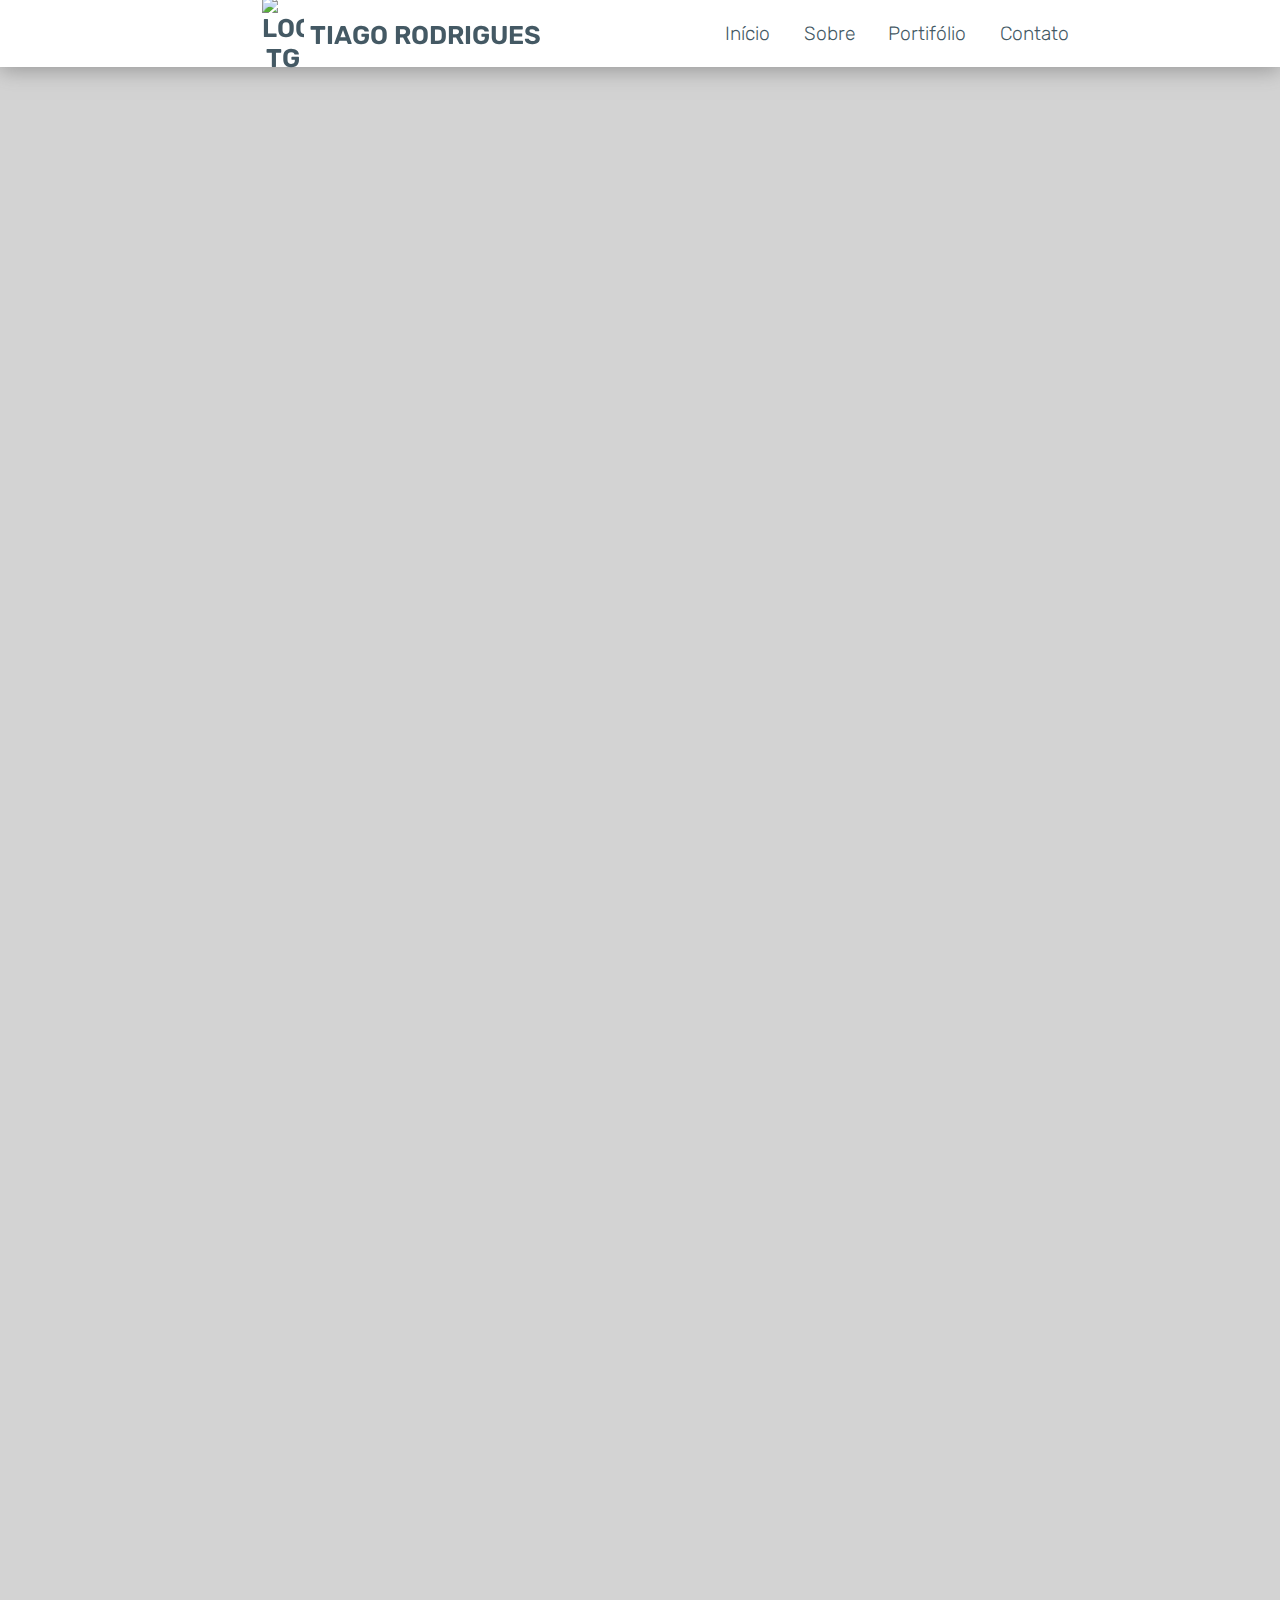
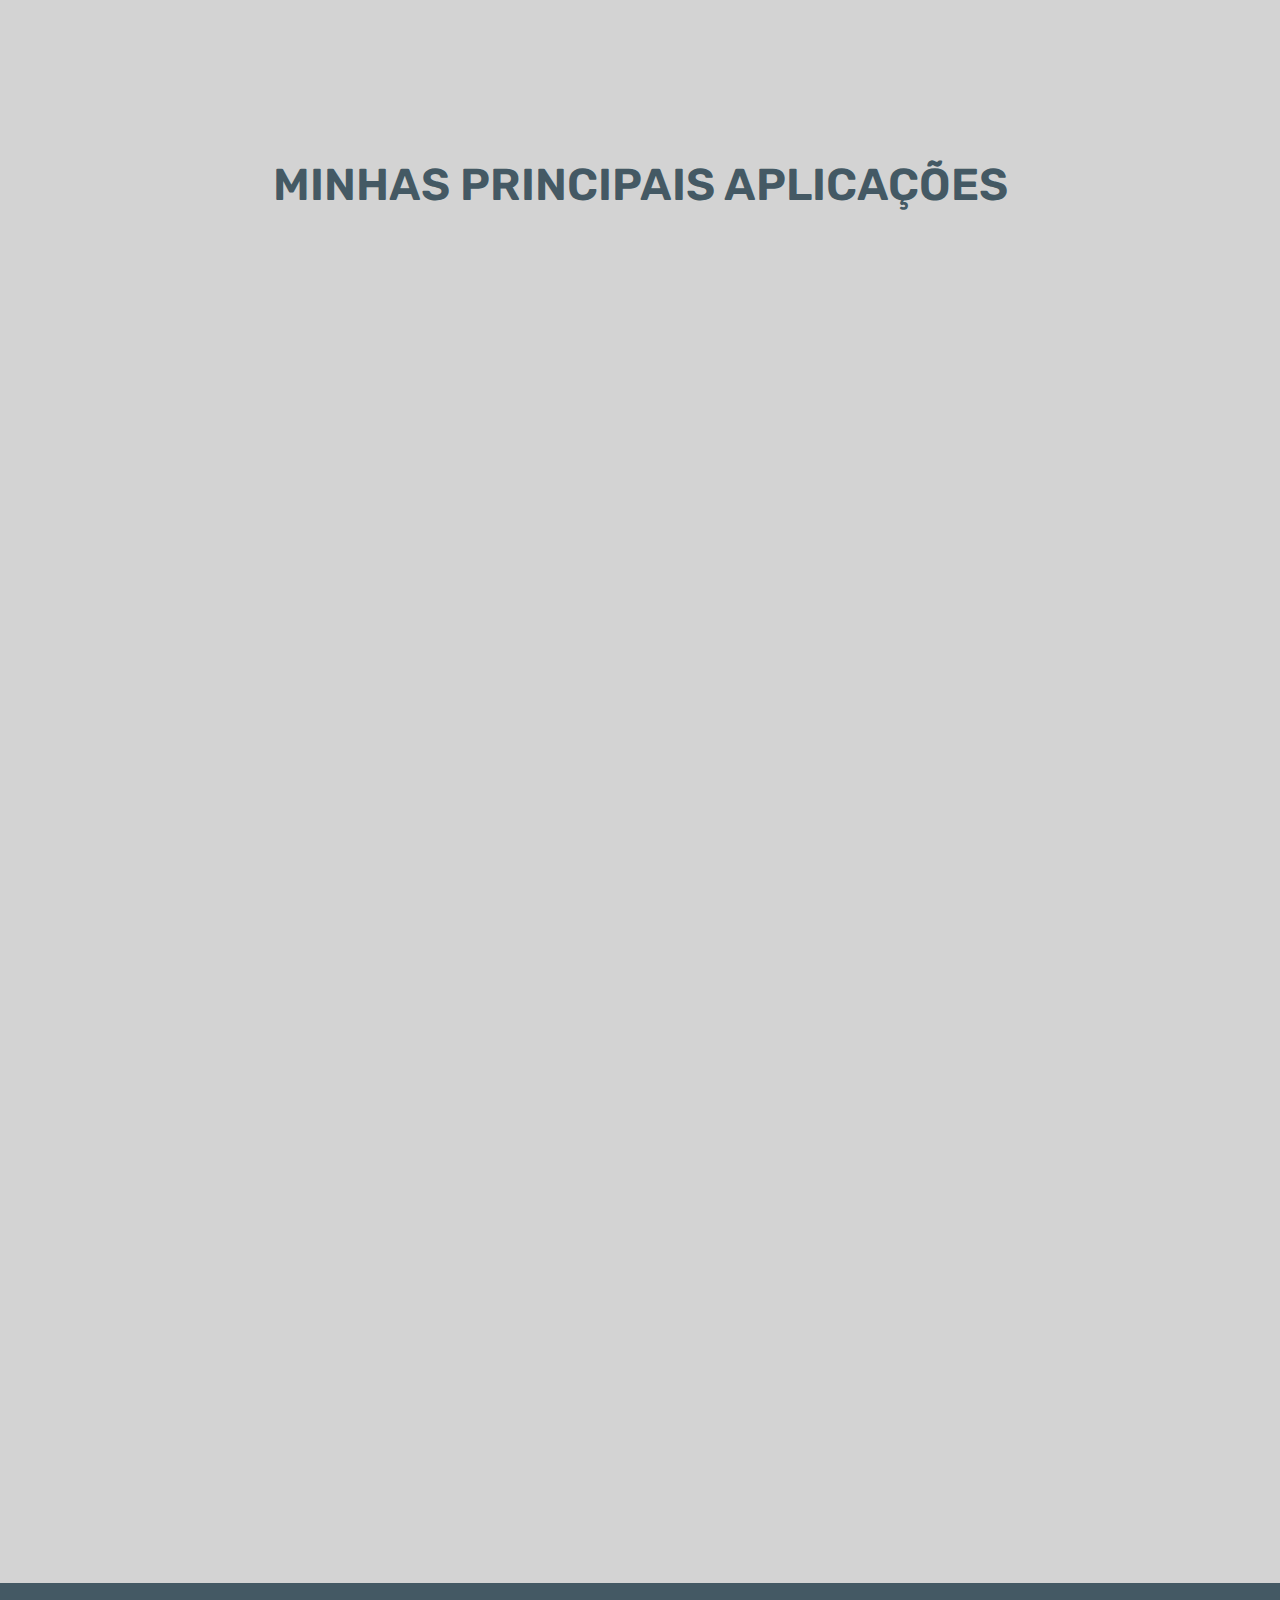
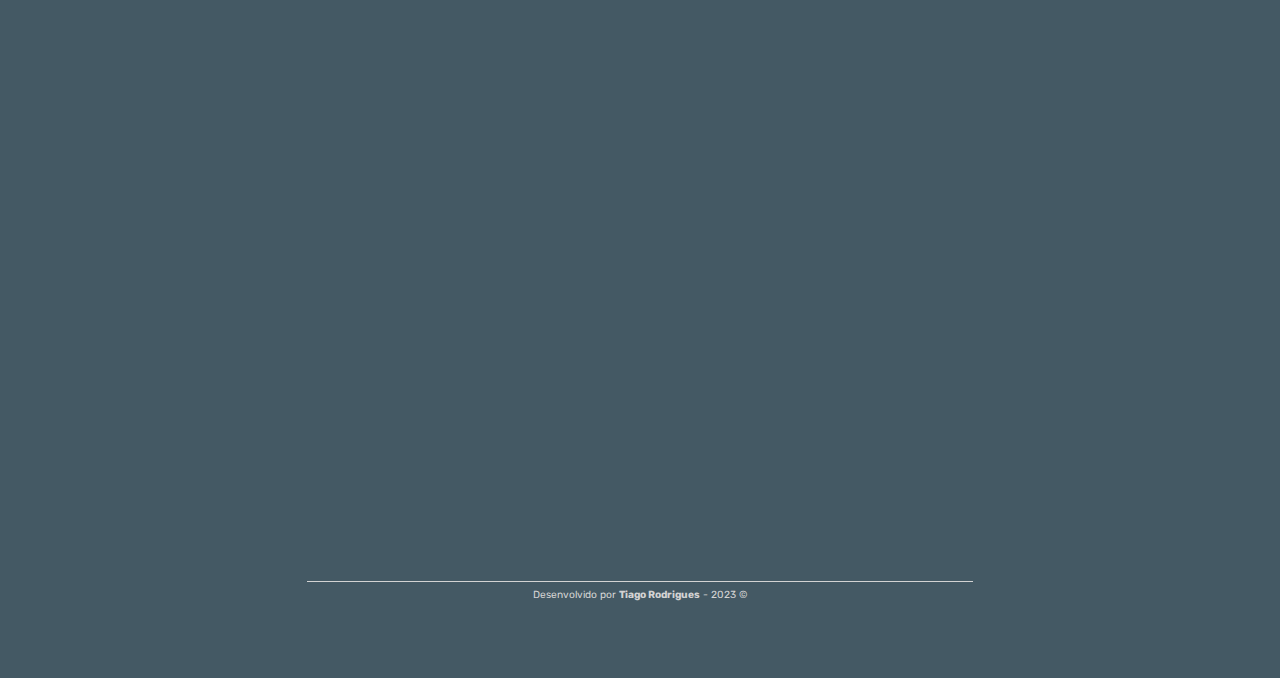
==== index.html @ 0f71da29 "Update index.html" ====
<!DOCTYPE html>
<html lang="pt-br">
  <head>
    <meta charset="UTF-8" />
    <meta name="viewport" content="width=device-width, initial-scale=1.0" />
    <link rel="stylesheet" href="style.css" />
    <link href="https://unpkg.com/aos@2.3.1/dist/aos.css" rel="stylesheet" />
    <link
      rel="stylesheet"
      href="https://cdnjs.cloudflare.com/ajax/libs/font-awesome/4.7.0/css/font-awesome.min.css"
    />
    <script src="https://unpkg.com/aos@2.3.1/dist/aos.js"></script>
    <link rel="shortcut icon" href="imgs/logo-tg.svg" type="image/x-icon" />

    <title>Tiago Rodrigues</title>
  </head>
  <body>
    <header>
      <h1>
        <img class="img-logo" src="imgs/logo-tg.svg" alt="logo-tg" />
        Tiago Rodrigues
      </h1>
      <nav>
        <ul>
          <li><a href="#inicio">Início</a></li>
          <li><a href="#sobre">Sobre</a></li>
          <li><a href="#portifolio">Portifólio</a></li>
          <li><a href="#contatos">Contato</a></li>
        </ul>
      </nav>
    </header>
    <main>
      <section class="inicio" id="inicio">
        <article class="txt" data-aos="fade-right">
          <p>Olá! <br />Me chamo Tiago,</p>
          <h2>
            sou programador
            <br />
            Front end!
          </h2>
          <p>Bem vindo ao meu portifólio web</p>
          <ul class="icons" data-aos="fade-left">
            <li>
              <img src="imgs/html5.png" alt="logo html5" />
            </li>
            <li>
              <img src="imgs/css3.png" alt="logo css 3" />
            </li>
            <li>
              <img src="imgs/js.png" alt="logo Javascript" />
            </li>
          </ul>
          <button>
            <a
              href="portifolio/CURRÍCULO-TIAGO 2023.pdf"
              download="CURRÍCULO-TIAGO.pdf"
              type="aplication/pdf"
              >CV</a
            >
          </button>
        </article>
        <div class="image-initial" data-aos="fade-left">
          <img src="imgs/profile.png" alt="" />
        </div>
      </section>
      <section class="sobre" id="sobre">
        <article class="txt2">
          <img src="imgs/profile.png" alt="" data-aos="fade-left" /><cite
            data-aos="fade-dow"
            >Tiago Rodrigues</cite
          >
          <h2 data-aos="fade-right">Sobre mim...</h2>
          <p data-aos="fade-right">
            Tenho 31 anos, moro em Campo Grande, Rio de Janeiro. Sou estudante
            de programação web apaixonado por tecnologia, com foco em HTML, CSS
            e JavaScript. Estou constantemente buscando oportunidades para
            aprimorar minhas habilidades e expandir meu conhecimento no mercado
            de trabalho.
            <br />
            <br />
            Durante minha jornada acadêmica, tenho me dedicado ao estudo
            autodidata dessas linguagens de programação e tenho obtido
            resultados significativos na criação de sites e aplicações web
            interativas. Sou capaz de transformar designs em código funcional,
            garantindo uma experiência de usuário atraente e responsiva.
            <br />
            <br />
            Minha paixão pela programação web está enraizada na minha
            curiosidade em explorar soluções inovadoras para os desafios
            tecnológicos do mundo moderno. Estou sempre em busca de novas
            tendências, ferramentas e técnicas que possam aprimorar meu trabalho
            e agregar valor aos projetos em que estou envolvido.
          </p>
        </article>
      </section>
      <section class="portifolio" id="portifolio">
        <h1>Minhas principais aplicações</h1>
        <ul class="pjts" data-aos="fade-right">
          <li>
            <p>
              <a
                href="https://tiagosouzrodrigues.github.io/JS-calculator/"
                target="_blank"
                ><img src="portifolio/js-calc-img.png" alt="Imagem da Calculadora." />Calculadora em JS</a
              >
              <br />
              <br />
              Calculadora funcional desenvolvida em JavaScript
              <br /><strong>(JS/HTML5/CSS3)</strong>
            </p>
          </li>
          <li>
            <p>
              <a
                href="https://codepen.io/tiagorodsouza/full/zYmYOPo"
                target="_blank"
                ><img
                  src="portifolio/mario-bros-jump.png"
                  alt="Imagem do Jogo Mario Bros Jump"
                />Jogo "Mario JUMP"</a
              ><br />
              <br />
              Projeto de joguinho simples em JavaScript que simula o movimento e
              colisão dos personagens no mundo real da Nintendo para a web. Com
              animações interativas usando CSS3 e HTML5 Canvas.
              <br /><strong>(HTML5 /CSS3 /JS)</strong>
            </p>
          </li>
          <li>
            <p>
              <a
                href="https://codepen.io/tiagorodsouza/full/zYJeENV"
                target="_blank"
                ><img
                  src="portifolio/menu-toggle-navigation-dark-mode.png"
                  alt="Imagem do menu Toogle navigation dark mode"
                />Menu Toggle/dark mode</a
              >
              <br />
              <br />
              Projeto de "Menu toggle",desenvolvido em JavaScript com
              funcionalidades extras, como suporte ao modo escuro, usando as
              preferências do sistema operacional.<br /><strong
                >(HTML5/CSS3/JS)</strong
              >
            </p>
          </li>
          <li>
            <p>
              <a
                href="https://codepen.io/tiagorodsouza/full/mdGoqJq"
                target="_blank"
                ><img
                  src="portifolio/validation-password.png"
                  alt="imagem do validador de senhas"
                />Validador de Senhas</a
              ><br />
              <br />
              Desenvolvimento de um validador de senhas simples e eficiente,
              utilizando JavaScript apenas.
              <br /><strong>(HTML5/CSS3/JS)</strong>
            </p>
          </li>
          <li>
            <p>
              <a
                href="https://codepen.io/tiagorodsouza/full/NWLeGXG"
                target="_blank"
                ><img
                  src="portifolio/navigation-menu-indicator.png"
                  alt="Imagem do menu de navegação indicado"
                />Menu de Navegação indicado</a
              >
              <br />
              <br />
              Desenvolvimento de um menu de navegação com ícone indicativo ao
              passar o mouse sobre cada item da lista.<br /><strong
                >(HTML5 / CSS3/JS)</strong
              >
            </p>
          </li>

          <li id="set-spt">
            <p>
              <a
                href="https://tiagosouzrodrigues.github.io/clone-do-spotify-mobile/"
                target="_blank"
                ><img
                  id="spotify"
                  src="portifolio/clone-spotify.png"
                  alt="Image clone do spotify"
                />Clone do Spotify</a
              ><br />
              <br />
              Clone simplificado dessa aplicação de serviço streaming musical
              oficial, feito utilizando CSS GRID + Styled Components + Material
              UI.
              <br /><strong>(HTML5 / CSS3)</strong>
            </p>
          </li>
        </ul>
      </section>
      <section class="contatos" id="contatos">
        <p data-aos="fade-right">
          Sinta-se à vontade para entrar em contato comigo
        </p>
        <form
          data-aos="fade-left"
          action="https://formsubmit.co/rodriguessouzatg@gmail.com"
          method="POST"
        >
          <input
            type="hidden"
            name="_next"
            value="https://tiagosouzrodrigues.github.io/validate-email/"
          />
          <input
            type="hidden"
            name="_autoresponse"
            value="Recebemos seu email! Obrigado pelo contato, em breve retornaremos🫶😁"
          />

          <input type="hidden" name="_captcha" value="false" />

          <label for="Nome">Nome:</label>
          <input type="text" name="name" id="" required />

          <label for="email">Email</label>
          <input type="email" name="email" required />

          <label for="message">Deixe aqui sua mensagem:</label>
          <textarea
            name="message"
            id=""
            cols="30"
            rows="10"
            required
          ></textarea>

          <button type="submit">Enviar</button>
        </form>

        <ul class="ctts" data-aos="fade-out">
          <li>
            <a href="https://github.com/TiagoSouzRodrigues" target="_blank">
              <i class="fa fa-github fa-3x" style="color: #d3d3d3"></i>
            </a>
          </li>
          <li>
            <a
              href="https://www.instagram.com/tiagorodrigues_souza/"
              target="_blank"
            >
              <i class="fa fa-instagram fa-3x" style="color: #d3d3d3"></i>
            </a>
          </li>
          <li>
            <a href="https://www.linkedin.com/in/tiagorodsouz/" target="_blank">
              <i class="fa fa-linkedin fa-3x" style="color: #d3d3d3"></i>
            </a>
          </li>
          <li>
            <a href="https://wa.me/qr/IRCM4MUP5HOUC1" target="_blank">
              <i class="fa fa-whatsapp fa-3x" style="color: #d3d3d3"></i>
            </a>
          </li>
          <li>
            <a href="https://mail.google.com/mail/u/0/#inbox" target="_blank">
              <i class="fa fa-inbox fa-3x" style="color: #d3d3d3"></i>
            </a>
          </li>
        </ul>

        <div class="footer">
          <p>Desenvolvido por <strong>Tiago Rodrigues</strong> - 2023 &copy;</p>
        </div>
      </section>
    </main>
    <script src="script.js"></script>
  </body>
</html>
---- style.css ----
@import url("https://fonts.googleapis.com/css2?family=Inter:wght@200;400;500;600;700&family=Kanit:wght@300&family=Rubik:wght@300;400;500;600;700;800&display=swap");

* {
  margin: 0;
  padding: 0;

  font-size: 100%;
}

:root {
  --my-color-1: #d3d3d3;
  --my-color-2: #445964;
  --my-color-3: rgb(255, 255, 255);
}
html,
body {
  background-color: var(--my-color-1);
  color: var(--my-color-2);

  font-family: "Rubik", Arial, Helvetica, sans-serif;

  scroll-behavior: smooth;
  overflow-x: hidden;
}

/* Cabeçalho */
header {
  background-color: var(--my-color-3);

  display: grid;
  text-align: center;

  border-radius: 60px;

  min-width: 100%;
  z-index: 1;
}

/* Cabeçalho Logo */
header h1 {
  text-transform: uppercase;
  font-weight: 600;

  display: flex;
  align-items: center;
  justify-content: center;

  padding: 0.4rem;
  margin-top: 4rem;

  gap: 0.4rem;
}

header img {
  width: 2.6rem;
}

.image-initial img {
  display: none;
}

/* Cabeçalho nav */
header nav ul,
nav li a {
  display: flex;
  align-items: center;
  justify-content: center;

  list-style: none;
  text-decoration: none;

  color: var(--my-color-1);

  padding: 0.6rem;
  gap: 0.9rem;
}

header nav {
  background-color: #445964;
  width: 100vw;
  position: fixed;
  z-index: 1;
}

header nav a:hover {
  color: #e4dfdfba;
}

main {
  display: flex;
  align-items: center;
  justify-content: center;
  flex-direction: column;
  height: 100%;
}

/*Ínicio*/
.txt {
  padding: 4rem;
}
.txt h2 {
  font-weight: 900;
  font-size: 3.4rem;
}

.txt p {
  font-size: 25px;
  font-weight: 100;

  text-align: justify;

  border-bottom: 1px solid var(--my-color-2);

  padding-bottom: 32px;
}

ul.icons {
  display: flex;
  justify-content: center;

  list-style: none;

  padding: 10px;
  gap: 0.8rem;
}

.icons li img {
  width: 4rem;
  padding: 2rem;
}

button {
  height: 3rem;
  width: 8rem;

  border-radius: 16px;

  background: var(--my-color-2);
}

button a {
  text-decoration: none;
  color: var(--my-color-3);
  font-size: 1.6rem;
}

button:hover {
  background: var(--my-color-1);
  border: 2px solid var(--my-color-2);
}

button:hover a {
  color: #445964;
}

/* Sobre */
Section article.txt2 {
  display: grid;
  grid-template-rows: auto auto;
  text-align: center;

  padding: 10px;

  max-width: 80vw;
 

  margin-top: 4rem;

 
}

.txt2 img {
  grid-row-start: 1;
  grid-row-end: 2;

  width: 80%;
  margin-left: 40px;
  
}

.txt2 cite {
  text-align: center;
  padding: 18px;
  font-weight: 100;
}

.txt2 h2 {
  padding: 1rem;
  font-weight: 800;
  font-size: 2rem;
}

.txt2 p {
  font-weight: 100;
  font-size: 1.5rem;
  border-bottom: 1px solid var(--my-color-2);
  
}

/* Portifólio */
.portifolio h1 {
  text-align: center;
  font-weight: 600;
  font-size: 1.8rem;
  padding: .8rem 0 1rem;
  margin-top: .6rem;
}

.pjts {
  display: grid;
  grid-template-columns: auto;
  gap: 2rem;
  list-style: none;
  margin: 0.8rem;

  display: flex;
  flex-direction: column;
}

.pjts li {
  display: flex;
  justify-content: center;
  align-items: center;

  width: 18em;
  padding: 4.8rem ;
 

  background-color: var(--my-color-2);
  border: 2px solid var(--my-color-3);
  border-radius: 10px;

  text-align: center;
}

.pjts li a { 
  color: #acafb0;
  font-weight: 600;
  font-size: 1.8rem;
  text-decoration: none;
  transition: 0.3s;
}

.pjts li a:hover {
 color: var(--my-color-1);
  text-decoration: underline;
}

.pjts li img {
  width: 14em;
}

.pjts li p {
  font-size: 0.9em;
  color: var(--my-color-3);
  font-weight: 100;
}

/* Contatos */
.contatos {
  display: flex;
  align-items: center;
  justify-content: center;
  flex-direction: column;
  padding: 4.8rem;
  gap: 2.8rem;

  border: none;
  border-radius: 0;

  width: 100vw;

  background-color: var(--my-color-2);
  color: var(--my-color-1);
  margin: 0;
}

.ctts {
  display: flex;
  list-style: none;
  padding: 10px;
  margin-top: -20px;

  border-top: 2px solid #c2bfbf;
  border-radius: 0px;

  gap: 0.8rem;
  
}


.fa {
  transition: all 0.4s;
}

.ctts:has(li .fa:hover) li .fa:not(:hover) {
  scale: 0.9;
  opacity: 0.7;
}

form{
  display: flex;
  flex-direction: column;
  gap: 8px;

  border: 1px solid #c2bfbf;
  border-radius: 20px;
  padding: 18px;
  margin-top: -20px;
}

form > input{
  width: 80%;
  outline: none;
  height: 22px;
  padding: 6px;
}

form textarea{
  outline: none;
  padding: 6px;
  font-family: Arial, Helvetica, sans-serif;
  resize: none;
}

form button{
  background-color: #a7c0cd;
  border: none;
  color: #445964;
  border-radius: 0;
}

.contatos p {
  text-align: center;

  font-size: 1.6rem;
  padding: 0 10px 0 10px;
  margin-top: -20px;
}

.contatos .footer p {
  font-size: 0.9em !important;
  border-top: 1px solid;
  padding-top: 0.4rem;
}

/* Responsividade para Tablets*/
@media only screen and (min-width: 768px) {
  /* Header 768px */
  header {
    display: flex;
    align-items: center;
    flex-direction: row;
    justify-content: space-between;

    border-radius: 0;

    height: 4.2rem;
  }

  header h1 {
    margin-top: 0.2rem;
  }

  header nav {
    display: flex;
    justify-content: end;
    background: none;
    
  }

  header nav ul {
    background: var(--my-color-3);
  }

  header nav li a {
    color: #445964;
  }

  header nav li a:hover {
    color: #768e9b;
  }

  /* ÍNICIO */
  .txt {
    margin-top: 0rem;

    display: flex;
    flex-direction: column;
    text-align: left;
  }

  .txt h2 {
    font-weight: 900;
    font-size: 3.8rem;
  }

  .txt p {
    font-size: 30px;
    font-weight: 100;

    text-align: justify;

    border-bottom: 1px solid var(--my-color-2);

    padding-bottom: 32px;
  }

  .txt img {
    width: 1.5rem;
  }

  ul.icons {
    display: flex;
    justify-content: start;

    list-style: none;

    padding: 0px;
    gap: 0.1rem;
  }

  .icons li img {
    width: 3rem;
    padding: 0.5rem;
  }

  /* Sobre */
  .txt2 img {
    max-width: 60%;
    margin-left: 140px;
    
  }
  .txt2 {
    display: flex;
    align-items: center;
    justify-content: center;
  }

  /* Portifólio */
  .portifolio h1 {
    text-transform: uppercase;
    padding-top: 2.9rem;
    margin-top: 1.9rem;
  }

  .pjts li {
    width: 34rem;
    padding: 40px;
  }

  .pjts li img {
    width: 36rem;
  }

  /*Contatos*/
  .contatos {
    border: none;
    border-radius: 0;
    border-top: 2px solid;
    width: 100vw;

    display: grid;
    grid-template-columns: auto auto;
    grid-template-areas: "t t"
                          "sm fm"
                          "ft ft";
  }

  .contatos p{
    grid-area: t;
  }

  .ctts{
    grid-area: sm;
  }
  
  
  .fa {
    transition: all 0.4s;
  }

  .ctts:has(li .fa:hover) li .fa:not(:hover) {
    scale: 0.9;
    opacity: 0.7;
  }

  .contatos form{
    grid-area: fm;
    height: 80%;
  }

   .footer  {
    font-size: 0.8em !important ;
    grid-area: ft;
    
  }
}
/*Responsividade para Desktops*/
@media only screen and (min-width: 1200px) {
  /* Cabeçalho */
  header {
    position: fixed;

    display: flex;
    justify-content: space-between;

    box-shadow: 0 3px 20px rgba(128, 128, 128, 0.738);
  }
  header h1 {
    padding-left: 16.4rem;
    font-size: 1.6rem;
  }

  header nav {
    width: 85vw;
    font-size: 1.2rem;
    font-weight: 100;
  }

  /* Ínicio */
  section.inicio {
    display: grid;
    grid-template-columns: auto auto;
  }
  .txt {
    margin-top: 4.6rem;
  }

  .image-initial img {
    width: 30.4rem;
    display: flex;
    align-items: center;
    margin-top: 5.8rem;
    cursor: pointer;

    transition: all 0.3s;
  }

  .image-initial img:hover {
    scale: 1.1;
  }

  /* Sobre */
  Section article.txt2 {
    display: grid;
    grid-template-columns: auto auto;
    grid-template-rows: auto;
    text-align: center;

    display: flex;
    flex-direction: column;

    font-size: 0.9em;

    max-width: 180vw;

    

    padding-top: 0;
  }

  .txt2 img {
    margin-top: 2rem;
    
    width: 20%;
    margin-left: -16px;
  }

  .txt2 cite {
    text-align: center;
  }

  .txt2 p {
    font-size: 1.6rem;
    margin-bottom: 0;
    padding: 10px 12.2em 20px 12.2em;
    line-height: 140%;
    text-indent: 10%;
    text-align: justify;

  }

  /* Portifólio */
  .pjts {
    display: grid;
    grid-template-columns: auto auto;
    grid-template-rows: 1fr 1fr 1fr;
    gap: 2.7rem;
    list-style: none;
    margin: 1.8rem;
  }

  .portifolio h1 {
    margin-top: 3.8rem;

    font-size: 2.8rem;
  }

  .pjts li {
    width: 24rem;
    height: 20rem;

    transition: all 0.3s;
  }

  .pjts li img {
    width: 20rem;
  }

  .pjts:has(li:hover) li:not(:hover) {
    scale: 0.9;
    opacity: 0.7;
  }

  /* Contatos  */
  .contatos {
    border: none;
    border-radius: 0;

    width: 100vw;

    background-color: var(--my-color-2);
    color: var(--my-color-1);
    margin: 0;
  }

  .fa {
    transition: all 0.4s;
  }

  .ctts:has(li .fa:hover) li .fa:not(:hover) {
    scale: 0.9;
    opacity: 0.7;
  }
  .contatos .footer p {
    border-top: 1px solid;
    padding-top: 0.4rem;
    font-size: 0.8em !important ;
  }
}
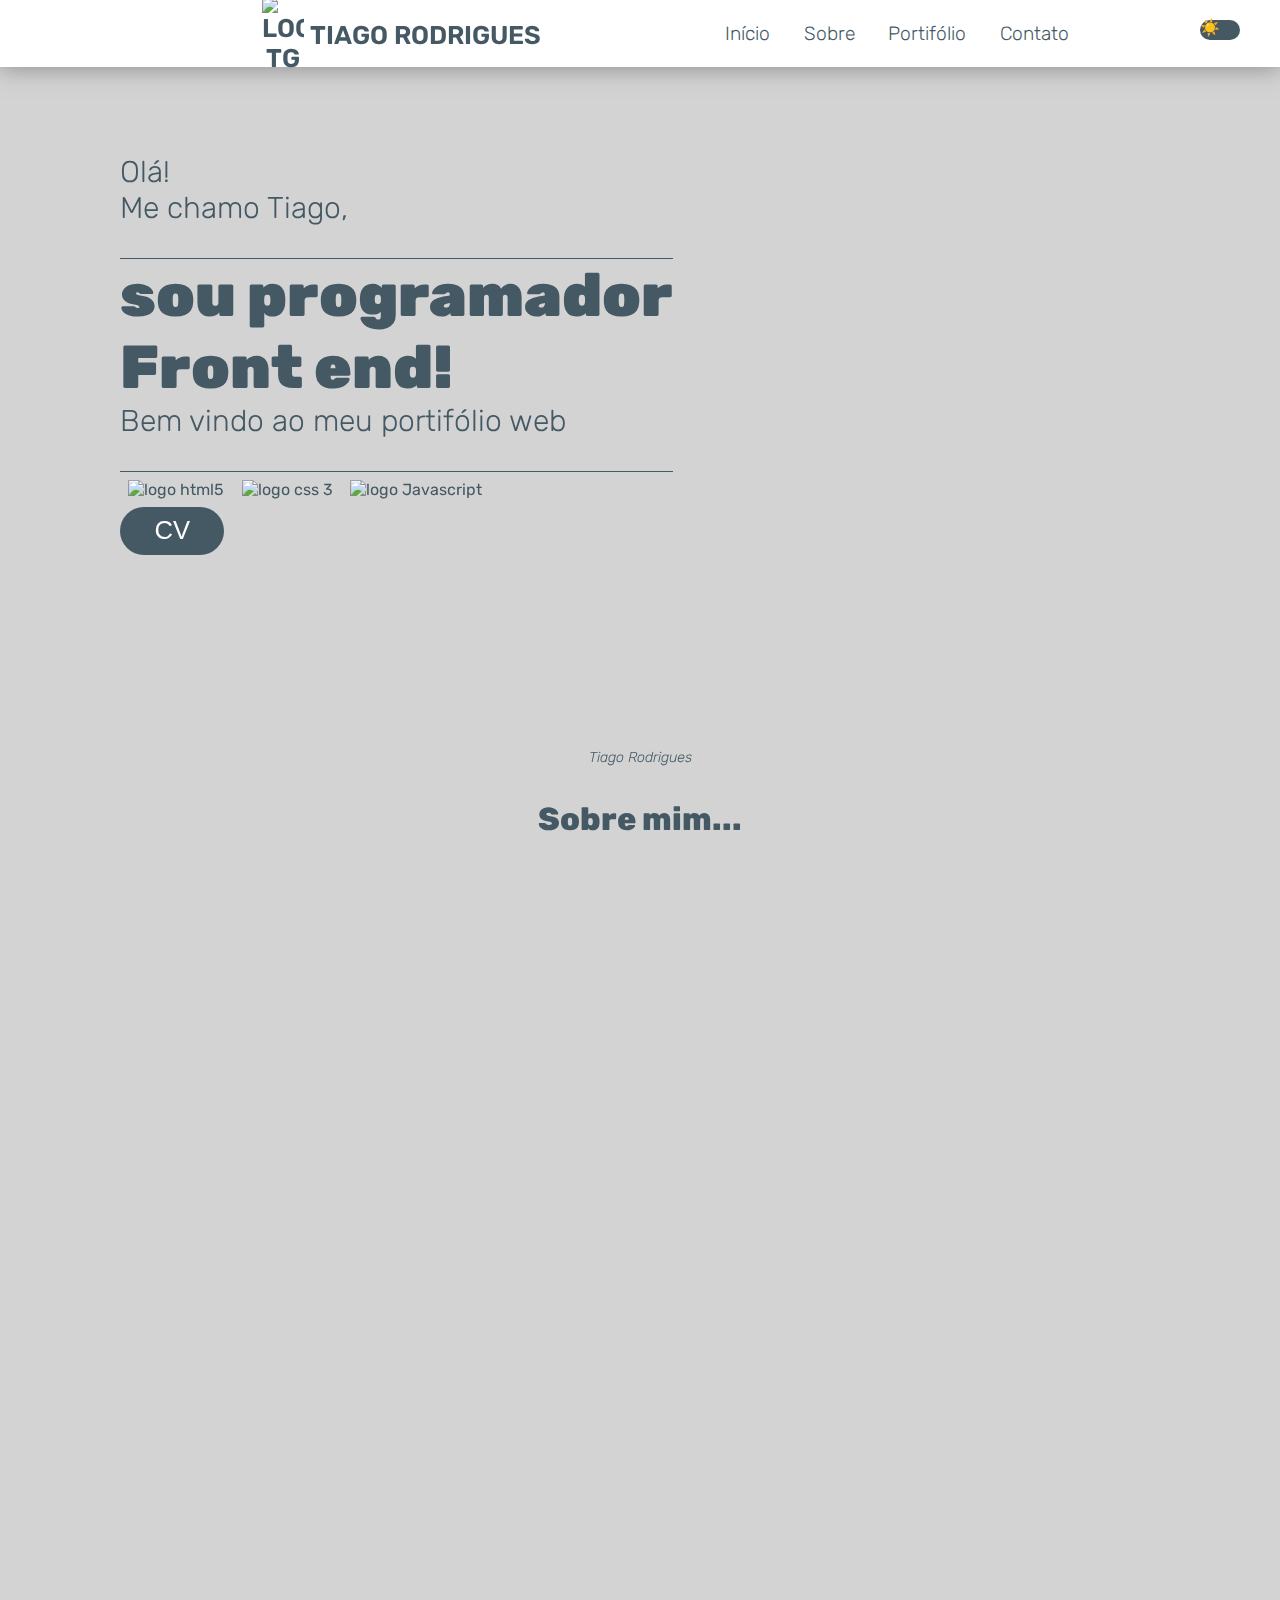
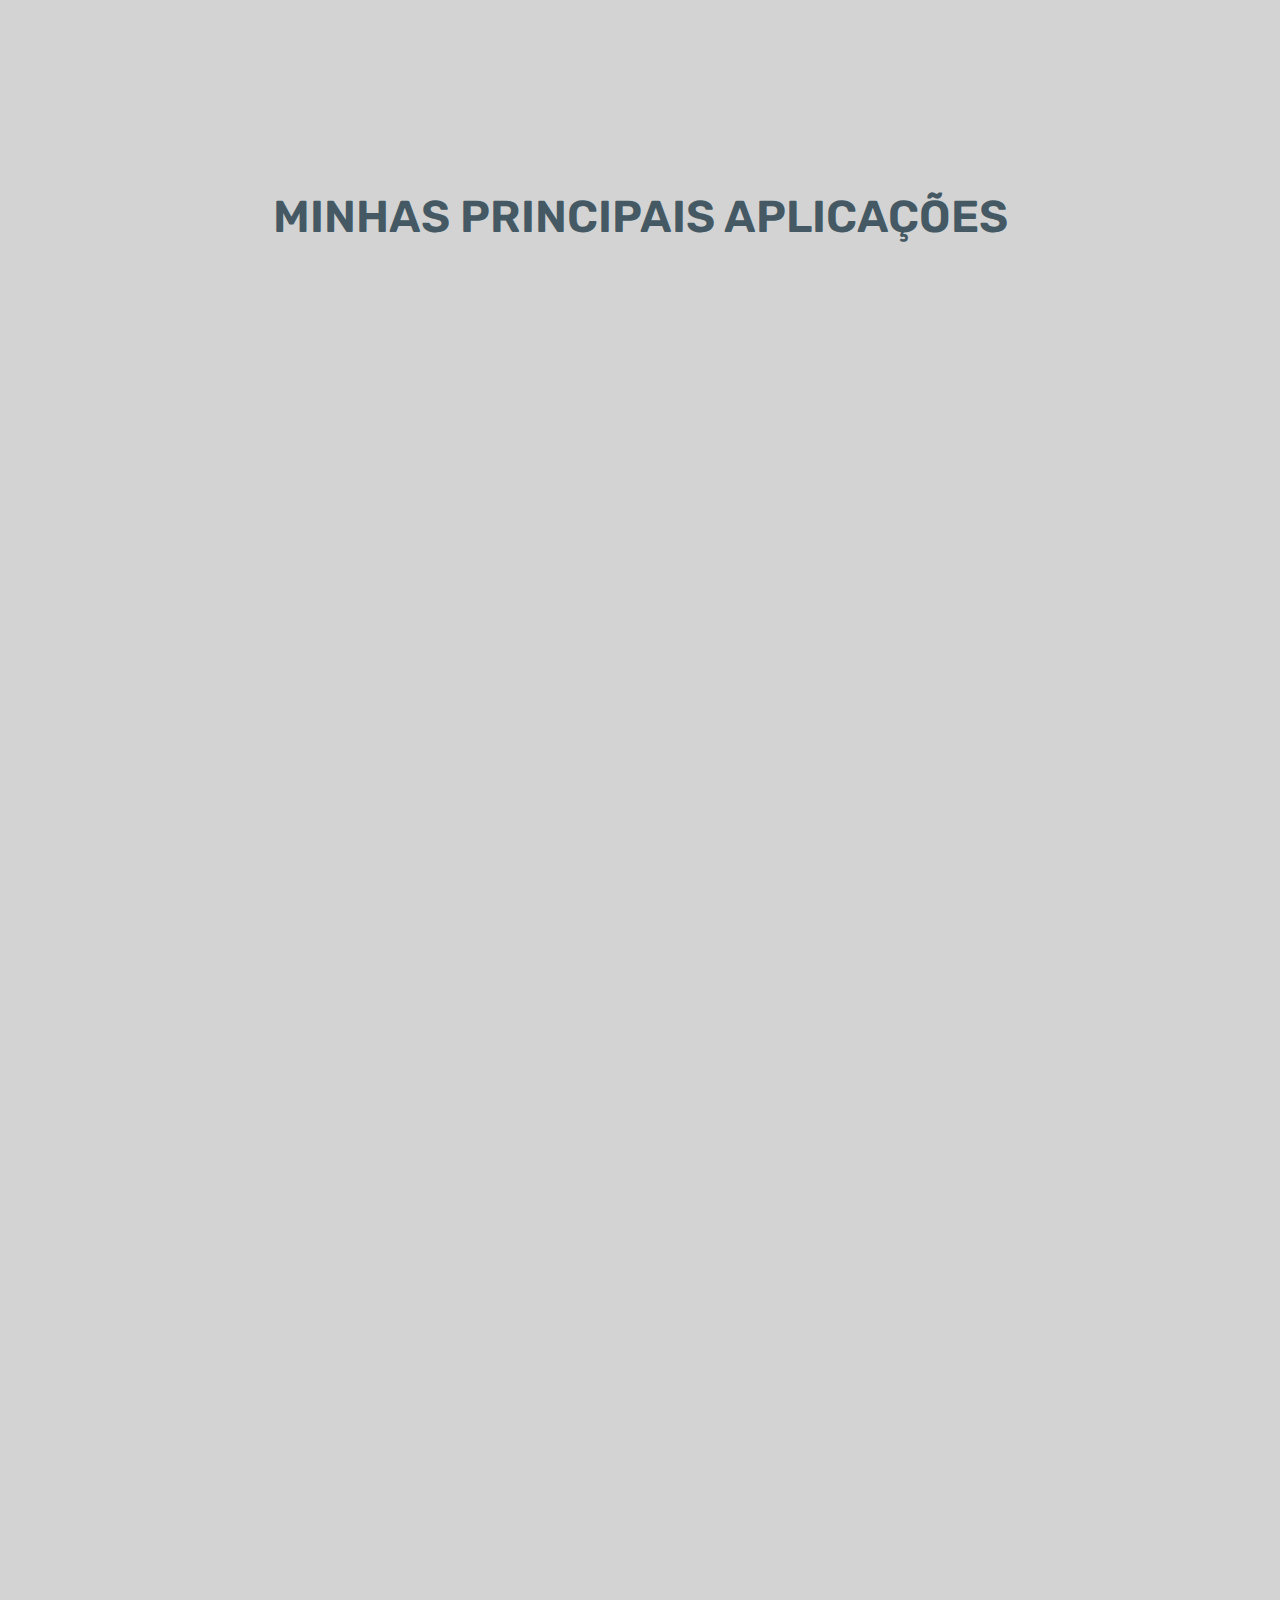
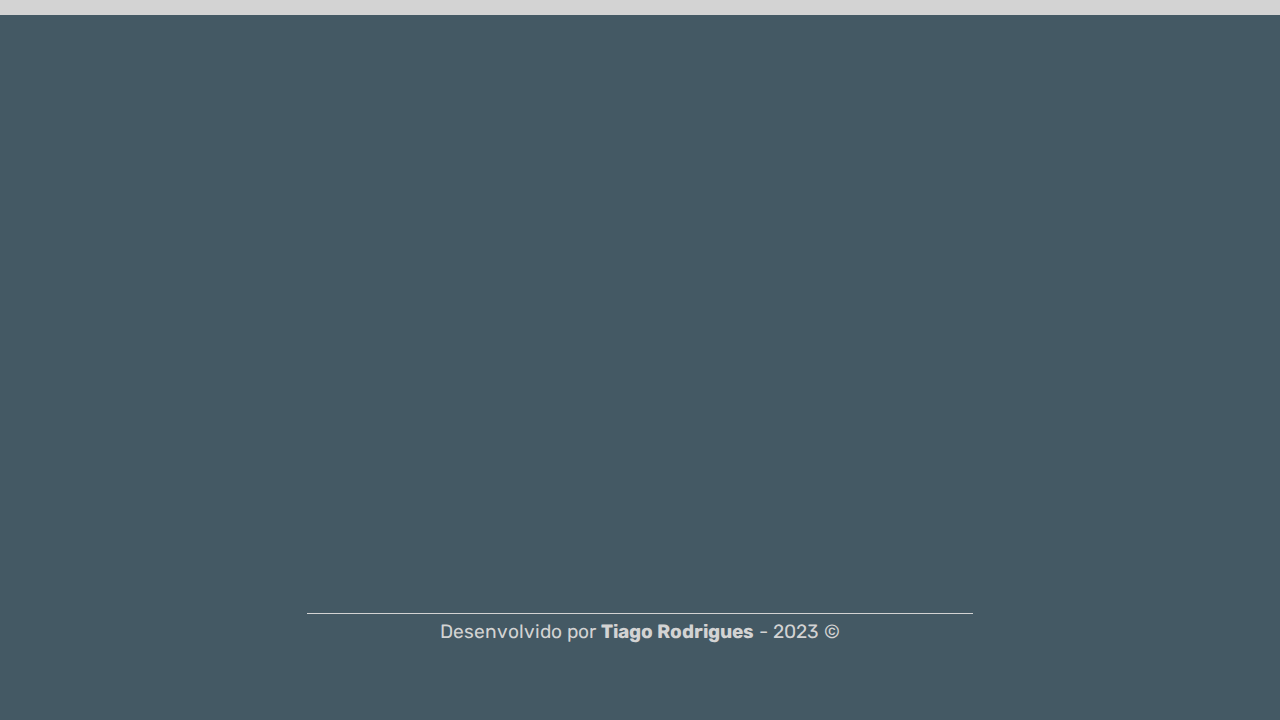
==== commit e3b51bb7: "Update index.html" ====
--- a/index.html
+++ b/index.html
@@ -16,6 +16,12 @@
   </head>
   <body>
     <header>
+      <div class="dark-mode" onclick="activeDarkMode()">
+        <div class="toggle">
+        <span class="sol">☀️</span>
+        <span class="lua">🌙</span>
+        </div>
+      </div>
       <h1>
         <img class="img-logo" src="imgs/logo-tg.svg" alt="logo-tg" />
         Tiago Rodrigues
@@ -105,17 +111,18 @@
               >
               <br />
               <br />
-              Calculadora funcional desenvolvida em JavaScript
+              JS Calculator é uma calculadora interativa baseada em JavaScript.
+             Oferece operações matemáticas básicas em uma interface moderna e responsiva.
               <br /><strong>(JS/HTML5/CSS3)</strong>
             </p>
           </li>
           <li>
             <p>
               <a
-                href="https://codepen.io/tiagorodsouza/full/zYmYOPo"
-                target="_blank"
-                ><img
-                  src="portifolio/mario-bros-jump.png"
+                href="https://tiagosouzrodrigues.github.io/mario-jump-game-2022/"
+                target="_blank"
+                ><img
+                  src="portifolio/portifoliomario-bros-jump.png"
                   alt="Imagem do Jogo Mario Bros Jump"
                 />Jogo "Mario JUMP"</a
               ><br />
@@ -164,38 +171,37 @@
           <li>
             <p>
               <a
-                href="https://codepen.io/tiagorodsouza/full/NWLeGXG"
-                target="_blank"
-                ><img
-                  src="portifolio/navigation-menu-indicator.png"
-                  alt="Imagem do menu de navegação indicado"
-                />Menu de Navegação indicado</a
-              >
-              <br />
-              <br />
-              Desenvolvimento de um menu de navegação com ícone indicativo ao
-              passar o mouse sobre cada item da lista.<br /><strong
-                >(HTML5 / CSS3/JS)</strong
-              >
+                href="https://tiagosouzrodrigues.github.io/calculadora-IMC/"
+                target="_blank"
+                ><img
+                  src="portifolio/calculadoraIMC.png"
+                  alt="Imagem da aplicação calculadora de IMC"
+                />Calculadora de IMC</a
+              >
+              <br />
+              <br />
+              Aplicação capaz de calcular o índice de massa corporal
+             baseado no calculo do peso dividido pela altura ao quadrado.<br/>
+             <strong>(HTML5/CSS3/JS)</strong>
             </p>
           </li>
 
           <li id="set-spt">
             <p>
               <a
-                href="https://tiagosouzrodrigues.github.io/clone-do-spotify-mobile/"
+                href="https://tiagosouzrodrigues.github.io/previsao-do-tempo/"
                 target="_blank"
                 ><img
                   id="spotify"
-                  src="portifolio/clone-spotify.png"
-                  alt="Image clone do spotify"
-                />Clone do Spotify</a
+                  src="portifolio/previsao.png"
+                  alt="Image app de previsão do tempo"
+                /> Previsão do Tempo</a
               ><br />
               <br />
-              Clone simplificado dessa aplicação de serviço streaming musical
-              oficial, feito utilizando CSS GRID + Styled Components + Material
-              UI.
-              <br /><strong>(HTML5 / CSS3)</strong>
+              Aplicação desenvolvida com JavaScript capaz de prever o clima da cidade
+             à qual for solicitada pelo usuário.Desenvolvida com implementação de uma
+             API pública com essa finalidade.
+              <br /><strong>(JS/ HTML5 / CSS3/ API)</strong>
             </p>
           </li>
         </ul>
--- a/style.css
+++ b/style.css
@@ -86,17 +86,56 @@
   color: #e4dfdfba;
 }
 
+.dark-mode{
+  position: fixed;
+  right:40px;
+  top: 20px;
+  width: 40px;
+  height: 20px;
+  background: #445964;
+  border-radius: 20px;
+  cursor: pointer;
+  
+}
+
+.toggle{
+  width: 18px;
+  height: 16px;
+  border-radius: 20px;
+  position: relative;
+  top: 2px;
+  left: 2px;
+  transition: all 0.4s ease-in-out;
+}
+
+.dark-mode .toggle.active{
+  left: 20px;
+}
+
+.toggle span{
+  position: relative;
+  right: 2px;
+  bottom: 3.7px;
+}
+
+span.lua{
+  display: none;
+
+}
+
 main {
   display: flex;
   align-items: center;
   justify-content: center;
   flex-direction: column;
-  height: 100%;
+ 
 }
 
 /*Ínicio*/
 .txt {
-  padding: 4rem;
+  padding: 5rem;
+  text-align: center;
+  
 }
 .txt h2 {
   font-weight: 900;
@@ -107,8 +146,6 @@
   font-size: 25px;
   font-weight: 100;
 
-  text-align: justify;
-
   border-bottom: 1px solid var(--my-color-2);
 
   padding-bottom: 32px;
@@ -131,10 +168,10 @@
 
 button {
   height: 3rem;
-  width: 8rem;
-
-  border-radius: 16px;
-
+  width: 6.5rem;
+
+  border-radius: 50px;
+  border: none;
   background: var(--my-color-2);
 }
 
@@ -142,6 +179,7 @@
   text-decoration: none;
   color: var(--my-color-3);
   font-size: 1.6rem;
+  border: none;
 }
 
 button:hover {
@@ -201,9 +239,9 @@
 .portifolio h1 {
   text-align: center;
   font-weight: 600;
-  font-size: 1.8rem;
-  padding: .8rem 0 1rem;
-  margin-top: .6rem;
+  font-size: 1.5rem;
+  padding: 2.8rem 0 1rem;
+  margin-top: 1.8rem;
 }
 
 .pjts {
@@ -222,9 +260,8 @@
   justify-content: center;
   align-items: center;
 
-  width: 18em;
-  padding: 4.8rem ;
- 
+  width: 16rem;
+  padding: 2.6rem;
 
   background-color: var(--my-color-2);
   border: 2px solid var(--my-color-3);
@@ -247,7 +284,7 @@
 }
 
 .pjts li img {
-  width: 14em;
+  width: 20rem;
 }
 
 .pjts li p {
@@ -399,7 +436,7 @@
     font-size: 30px;
     font-weight: 100;
 
-    text-align: justify;
+    
 
     border-bottom: 1px solid var(--my-color-2);
 
@@ -491,7 +528,7 @@
   }
 
    .footer  {
-    font-size: 0.8em !important ;
+    font-size: 1.0em !important ;
     grid-area: ft;
     
   }
@@ -636,6 +673,6 @@
   .contatos .footer p {
     border-top: 1px solid;
     padding-top: 0.4rem;
-    font-size: 0.8em !important ;
-  }
-}
+    font-size: 1.2em !important ;
+  }
+}
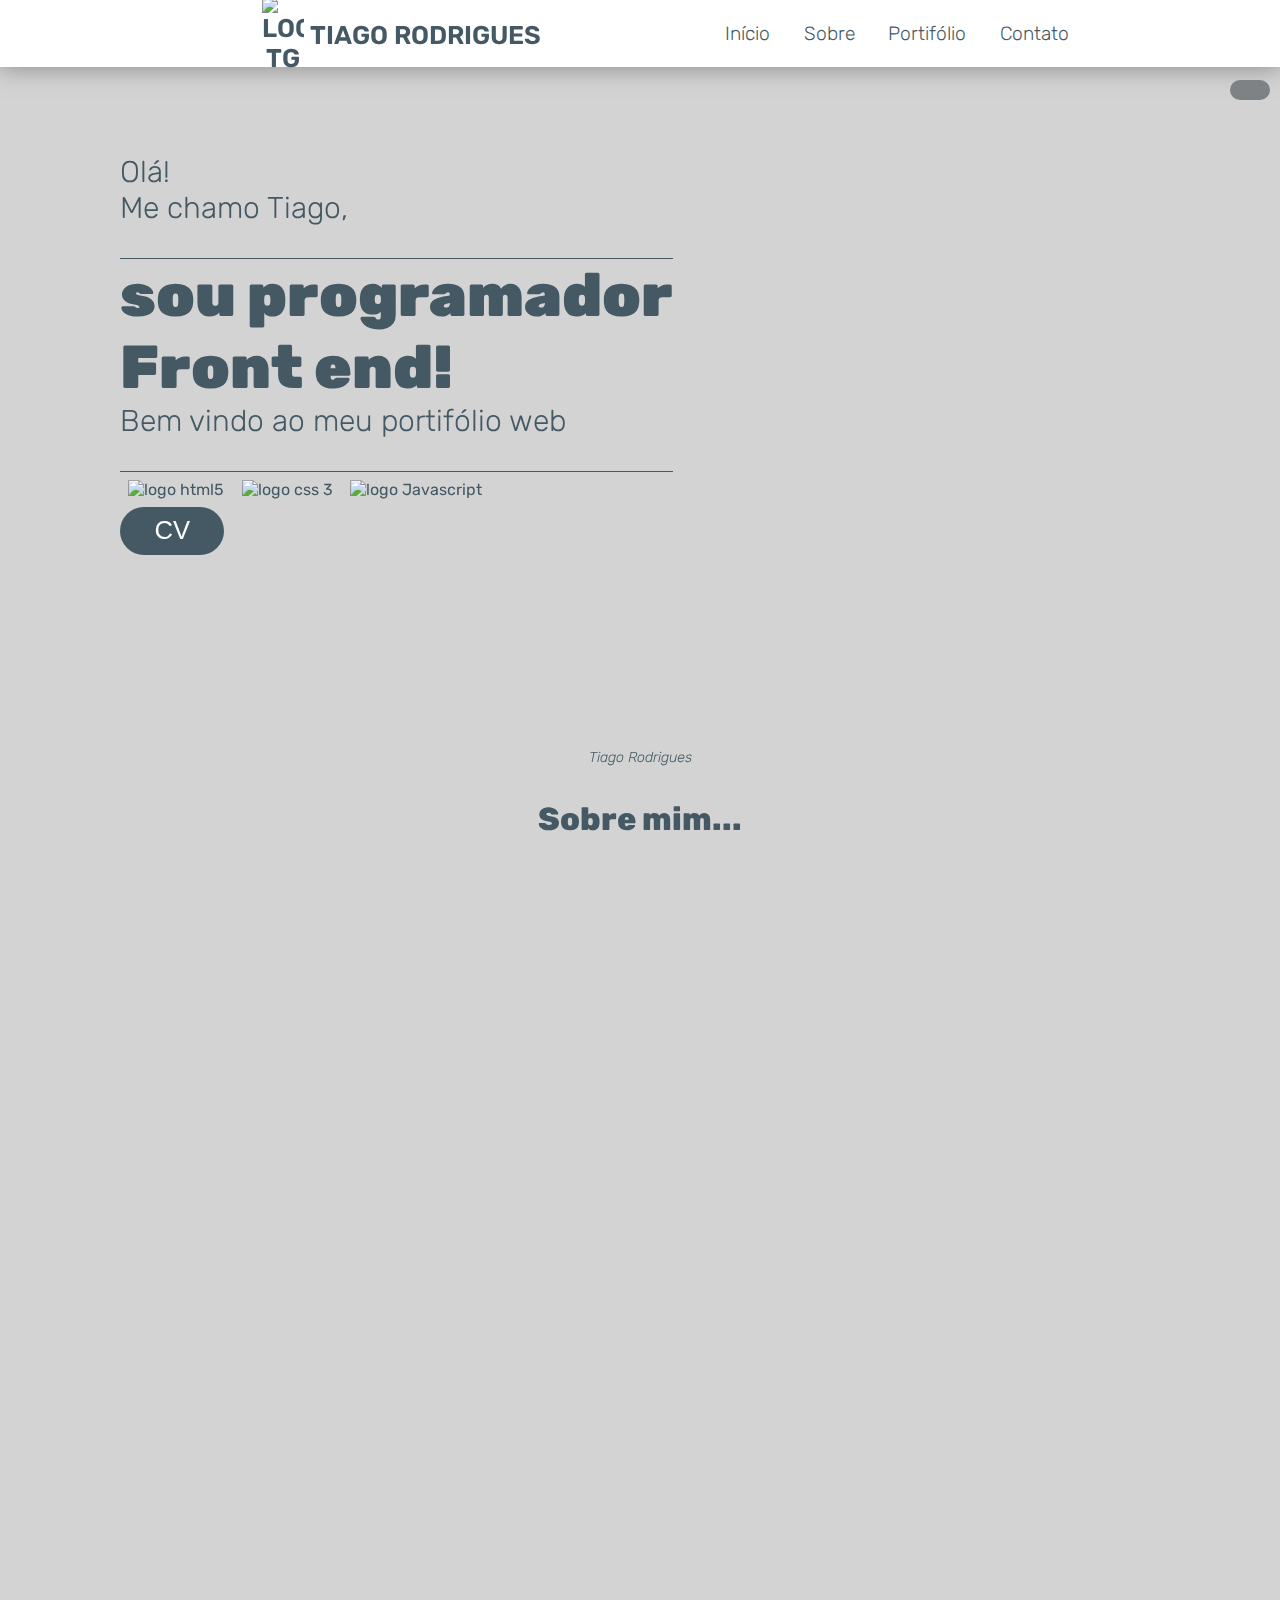
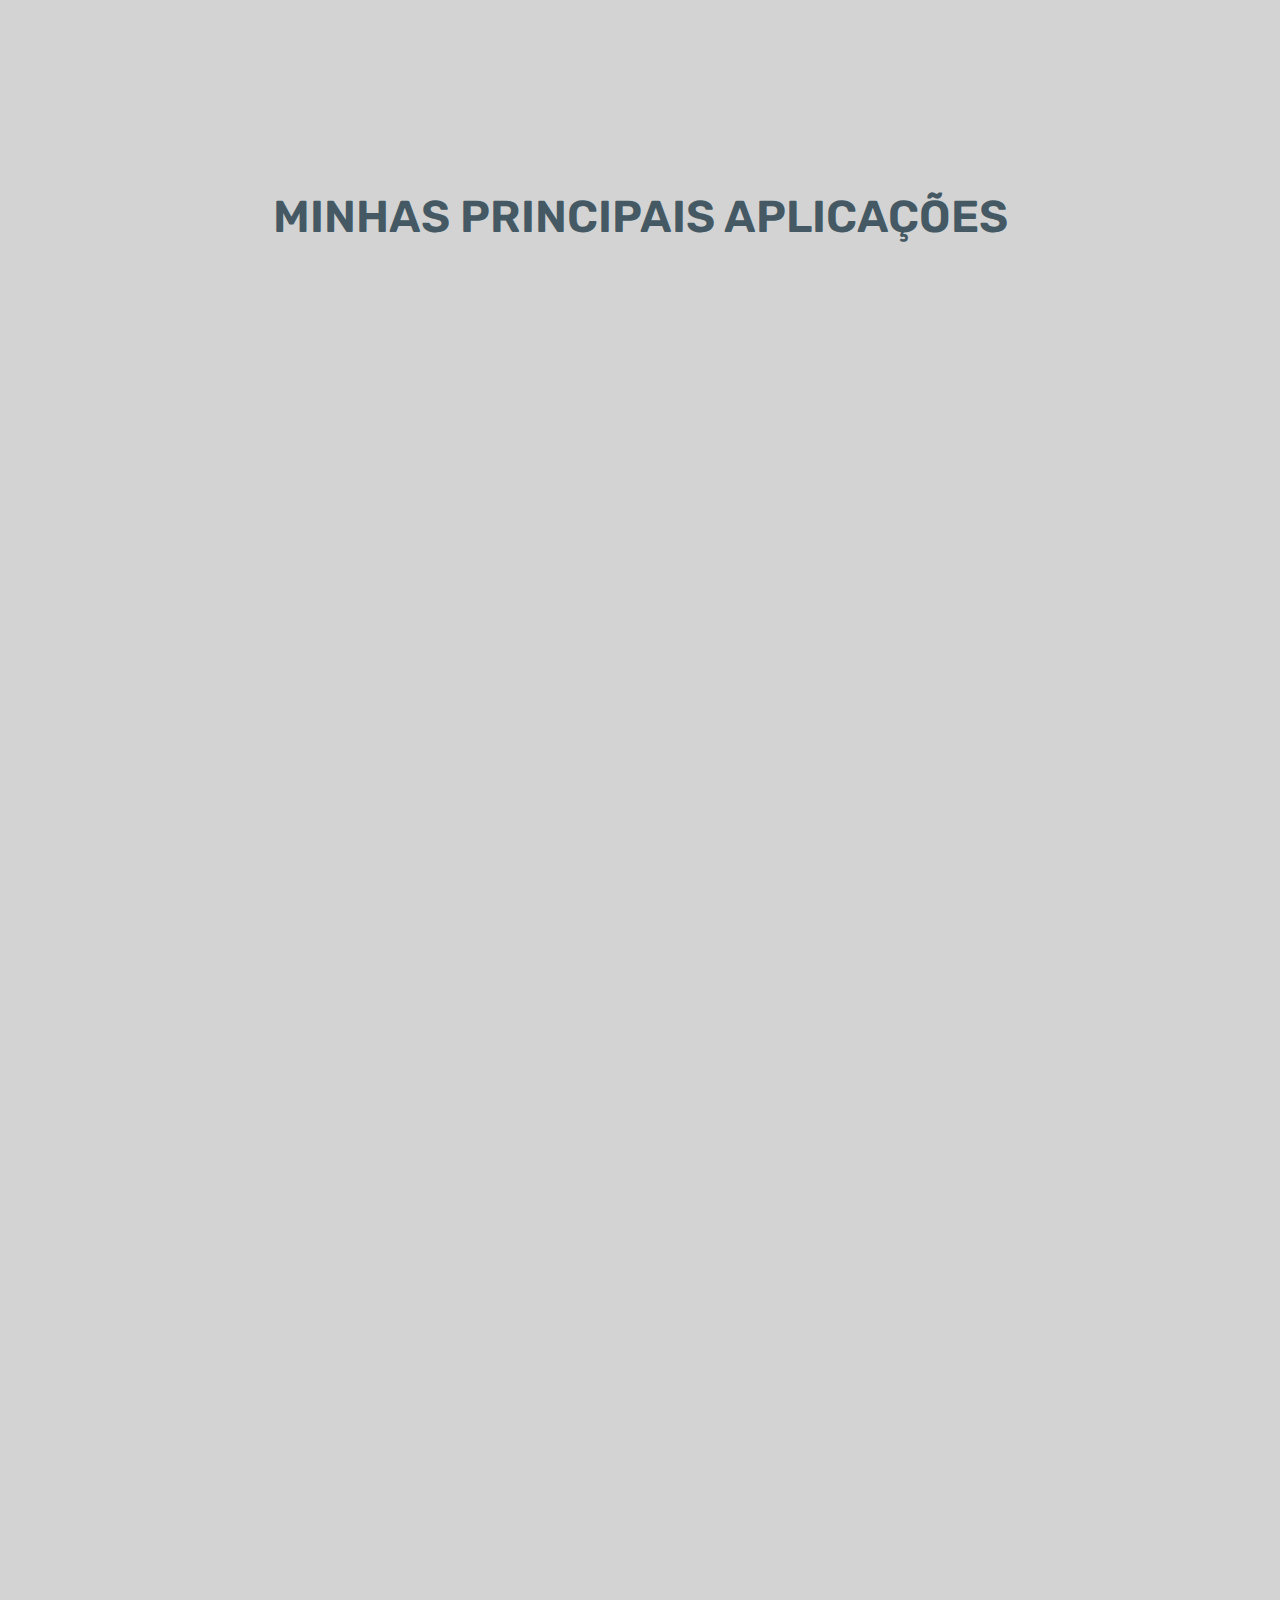
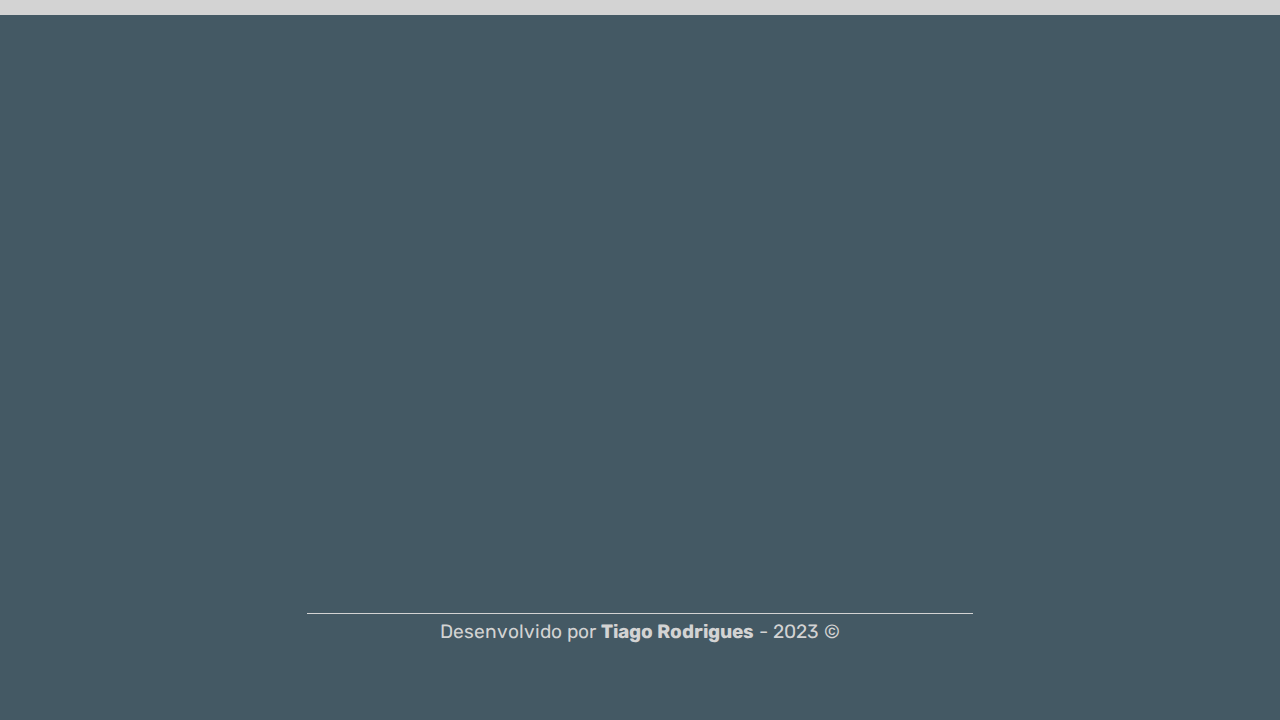
==== commit eb09fb16: "Update index.html" ====
--- a/index.html
+++ b/index.html
@@ -17,12 +17,9 @@
   <body>
     <header>
       <div class="dark-mode" onclick="activeDarkMode()">
-        <div class="toggle">
-        <span class="sol">☀️</span>
-        <span class="lua">🌙</span>
-        </div>
+        <div class="toggle"></div>
       </div>
-      <h1>
+      <h1 class="name-title">
         <img class="img-logo" src="imgs/logo-tg.svg" alt="logo-tg" />
         Tiago Rodrigues
       </h1>
@@ -44,7 +41,7 @@
             <br />
             Front end!
           </h2>
-          <p>Bem vindo ao meu portifólio web</p>
+          <p class="welcome">Bem vindo ao meu portifólio web</p>
           <ul class="icons" data-aos="fade-left">
             <li>
               <img src="imgs/html5.png" alt="logo html5" />
--- a/style.css
+++ b/style.css
@@ -21,6 +21,10 @@
 
   scroll-behavior: smooth;
   overflow-x: hidden;
+ 
+}
+body{
+ transition: all .6s ease-in-out;
 }
 
 /* Cabeçalho */
@@ -88,14 +92,14 @@
 
 .dark-mode{
   position: fixed;
-  right:40px;
-  top: 20px;
+  right:20px;
+  top: 80px;
   width: 40px;
   height: 20px;
-  background: #445964;
+  background: #78919f;
   border-radius: 20px;
   cursor: pointer;
-  
+  z-index: 3;
 }
 
 .toggle{
@@ -103,7 +107,7 @@
   height: 16px;
   border-radius: 20px;
   position: relative;
-  top: 2px;
+  top: 2.5px;
   left: 2px;
   transition: all 0.4s ease-in-out;
 }
@@ -120,7 +124,6 @@
 
 span.lua{
   display: none;
-
 }
 
 main {
@@ -417,6 +420,27 @@
   header nav li a:hover {
     color: #768e9b;
   }
+  .dark-mode{
+  position: fixed;
+  right:10px;
+  top: 80px;
+  width: 40px;
+  height: 20px;
+  z-index: 2;
+  background: #7e8285;
+  border-radius: 20px;
+  cursor: pointer; 
+}
+
+.toggle{ 
+  width: 18px;
+  height: 16px;
+  border-radius: 20px;
+  position: relative;
+  top: 2px;
+  left: 2px;
+  transition: all 0.4s ease-in-out;
+}
 
   /* ÍNICIO */
   .txt {
